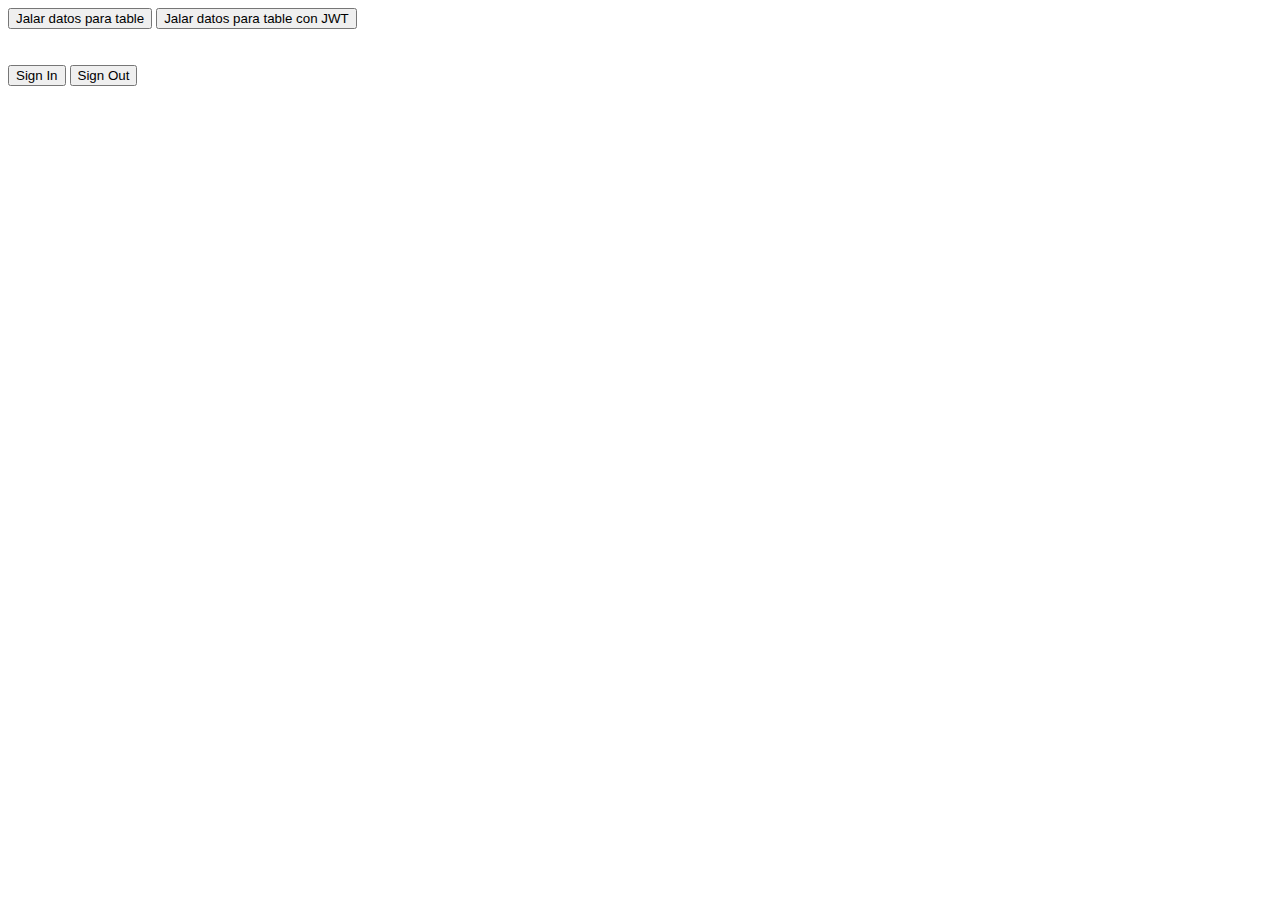
==== TestApiWithJS/index.html @ 65cf9a5b "Login with js, calling api with jwt" ====
<!DOCTYPE html>
<html lang="en">
<head>
    <meta charset="UTF-8">
    <meta name="viewport" content="width=device-width, initial-scale=1.0">
    <title>Document</title>
</head>
<body>
    
    <input type="button" onclick="CrearExcelConAPIsinJWT();" value="Jalar datos para table">
   
    <button type="button" id="showData">Jalar datos para table con JWT</button>
    <br><br><br>

    <button type="button" id="login">Sign In</button>
  <button type="button" id="logout">Sign Out</button>

</body>


<script src="https://code.jquery.com/jquery-3.5.1.min.js" integrity="sha256-9/aliU8dGd2tb6OSsuzixeV4y/faTqgFtohetphbbj0=" crossorigin="anonymous"></script>

<script src="cvsexport.js"></script>
<script type="text/javascript">



    function CrearExcelConAPIsinJWT() {
        /*PARA TESTEAR CONEXION A WEB API (Resultados en excel)*/
        $.getJSON("https://localhost:5001/api/ctusers/", function (data) {
            console.log(data);
            myObject = data;
            var example = data;
            var x = new CSVExport(example);
            return false;
        });
    }


    //Function to send credentials through Json to API with JWT (This code is only for authentification, not for call json data)
    $(document).ready(function () {
        $("#login").click(function () {
            var options = {};
                    options.url = "http://www.miapi.com/api/login";
                    options.type = "POST";
                    var obj = {};
                    obj.usuario = "pazs";
                    obj.password = "3y5rg3otKg2CImarkIgFtA==";
                    options.data = JSON.stringify(obj);
                    options.contentType = "application/json";
                    options.dataType = "json";
                    options.success = function (obj) {
                        sessionStorage.setItem("token", obj.token);
                        $("#response").html("<h2>User successfully logged in.</h2>");
                    };
                    options.error = function () {
                        $("#response").html("<h2>Error while calling the Web API!</h2>");
                    };
                    $.ajax(options);
        });
    });


            
</script>


</html>
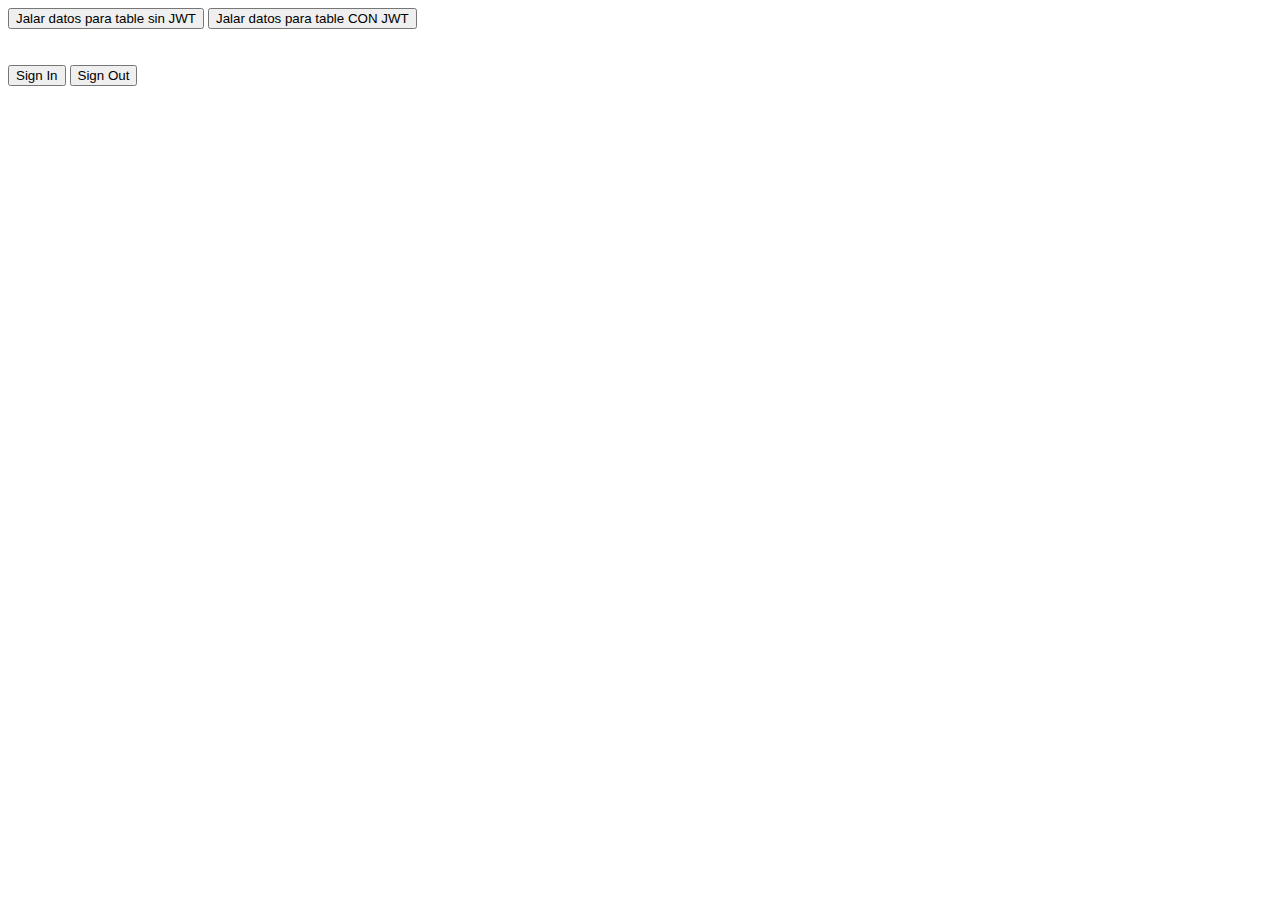
==== commit e797bf8d: "Como consumir api con y sin jwt desde ajax" ====
--- a/TestApiWithJS/index.html
+++ b/TestApiWithJS/index.html
@@ -1,68 +1,84 @@
 <!DOCTYPE html>
 <html lang="en">
-<head>
-    <meta charset="UTF-8">
-    <meta name="viewport" content="width=device-width, initial-scale=1.0">
+  <head>
+    <meta charset="UTF-8" />
+    <meta name="viewport" content="width=device-width, initial-scale=1.0" />
     <title>Document</title>
-</head>
-<body>
-    
-    <input type="button" onclick="CrearExcelConAPIsinJWT();" value="Jalar datos para table">
-   
-    <button type="button" id="showData">Jalar datos para table con JWT</button>
-    <br><br><br>
+  </head>
+  <body>
+    <input type="button" onclick="CrearExcelConAPIsinJWT();" value="Jalar datos para table sin JWT"/>
+    <input type="button" onclick="CrearExcelConAPIConJWT();" value="Jalar datos para table CON JWT"/>
+
+    <br /><br /><br />
 
     <button type="button" id="login">Sign In</button>
-  <button type="button" id="logout">Sign Out</button>
+    <button type="button" onclick="LogoutFromApiSession()">Sign Out</button>
+  </body>
 
-</body>
+  <script  src="https://code.jquery.com/jquery-3.5.1.min.js" integrity="sha256-9/aliU8dGd2tb6OSsuzixeV4y/faTqgFtohetphbbj0=" crossorigin="anonymous"></script>
 
+  <script src="cvsexport.js"></script>
+  <script type="text/javascript">
 
-<script src="https://code.jquery.com/jquery-3.5.1.min.js" integrity="sha256-9/aliU8dGd2tb6OSsuzixeV4y/faTqgFtohetphbbj0=" crossorigin="anonymous"></script>
-
-<script src="cvsexport.js"></script>
-<script type="text/javascript">
-
-
-
-    function CrearExcelConAPIsinJWT() {
-        /*PARA TESTEAR CONEXION A WEB API (Resultados en excel)*/
-        $.getJSON("https://localhost:5001/api/ctusers/", function (data) {
+       //Llamar datos de api sin JWT(respuesta: Excel file)
+        function CrearExcelConAPIsinJWT() {
+          $.getJSON("https://localhost:5001/api/ctusers/", function (data) {
             console.log(data);
             myObject = data;
             var example = data;
             var x = new CSVExport(example);
             return false;
+          });
+        }
+
+        //Llamar datos de api con JWT(respuesta: simple json)
+        function CrearExcelConAPIConJWT() {
+            $.ajax({
+                method: 'GET',
+                //url: 'http://www.miapi.com/api/ctusers',
+                url: 'https://localhost:5001/api/ctusers',
+                beforeSend: function (xhdr) {
+                    xhdr.setRequestHeader(
+                        "Authorization", "Bearer " + sessionStorage.getItem('token')
+                    );
+                }
+            }).done(function (data, statusText, xhdr) {
+                console.log('sijalo ')
+                $("#result").text(JSON.stringify(data));
+            }).fail(function (xhdr, statusText, errorText) {
+                console.log('nojalo ')
+                $("#result").text(JSON.stringify(xhdr));
+            });
+        }
+
+        //Eliminar token proporcionado por api al momento del login
+        function LogoutFromApiSession(){
+            sessionStorage.removeItem("token");
+        }
+
+        //Function to send credentials through Json to API with JWT (This code is only for authentification, not for call json data)
+        $(document).ready(function () {
+          $("#login").click(function () {
+            var options = {};
+            options.url = "https://localhost:5001/api/login";
+            options.type = "POST";
+            var obj = {};
+            obj.usuario = "pazs";
+            obj.password = "3y5rg3otKg2CImarkIgFtA==";
+            options.data = JSON.stringify(obj);
+            options.contentType = "application/json";
+            options.dataType = "json";
+            options.success = function (obj) {
+                sessionStorage.setItem("token", obj.token);
+                document.getElementById("p1").innerHTML = sessionStorage.getItem('token');
+                $("#response").html("<h2>User successfully logged in.</h2>");
+            };
+            options.error = function () {
+                document.getElementById("p1").innerHTML = 'no jalo el login';
+                $("#response").html("<h2>Error while calling the Web API!</h2>");
+            };
+            $.ajax(options);
+          });
         });
-    }
-
-
-    //Function to send credentials through Json to API with JWT (This code is only for authentification, not for call json data)
-    $(document).ready(function () {
-        $("#login").click(function () {
-            var options = {};
-                    options.url = "http://www.miapi.com/api/login";
-                    options.type = "POST";
-                    var obj = {};
-                    obj.usuario = "pazs";
-                    obj.password = "3y5rg3otKg2CImarkIgFtA==";
-                    options.data = JSON.stringify(obj);
-                    options.contentType = "application/json";
-                    options.dataType = "json";
-                    options.success = function (obj) {
-                        sessionStorage.setItem("token", obj.token);
-                        $("#response").html("<h2>User successfully logged in.</h2>");
-                    };
-                    options.error = function () {
-                        $("#response").html("<h2>Error while calling the Web API!</h2>");
-                    };
-                    $.ajax(options);
-        });
-    });
-
-
-            
-</script>
-
-
-</html>+  </script>
+</html>
